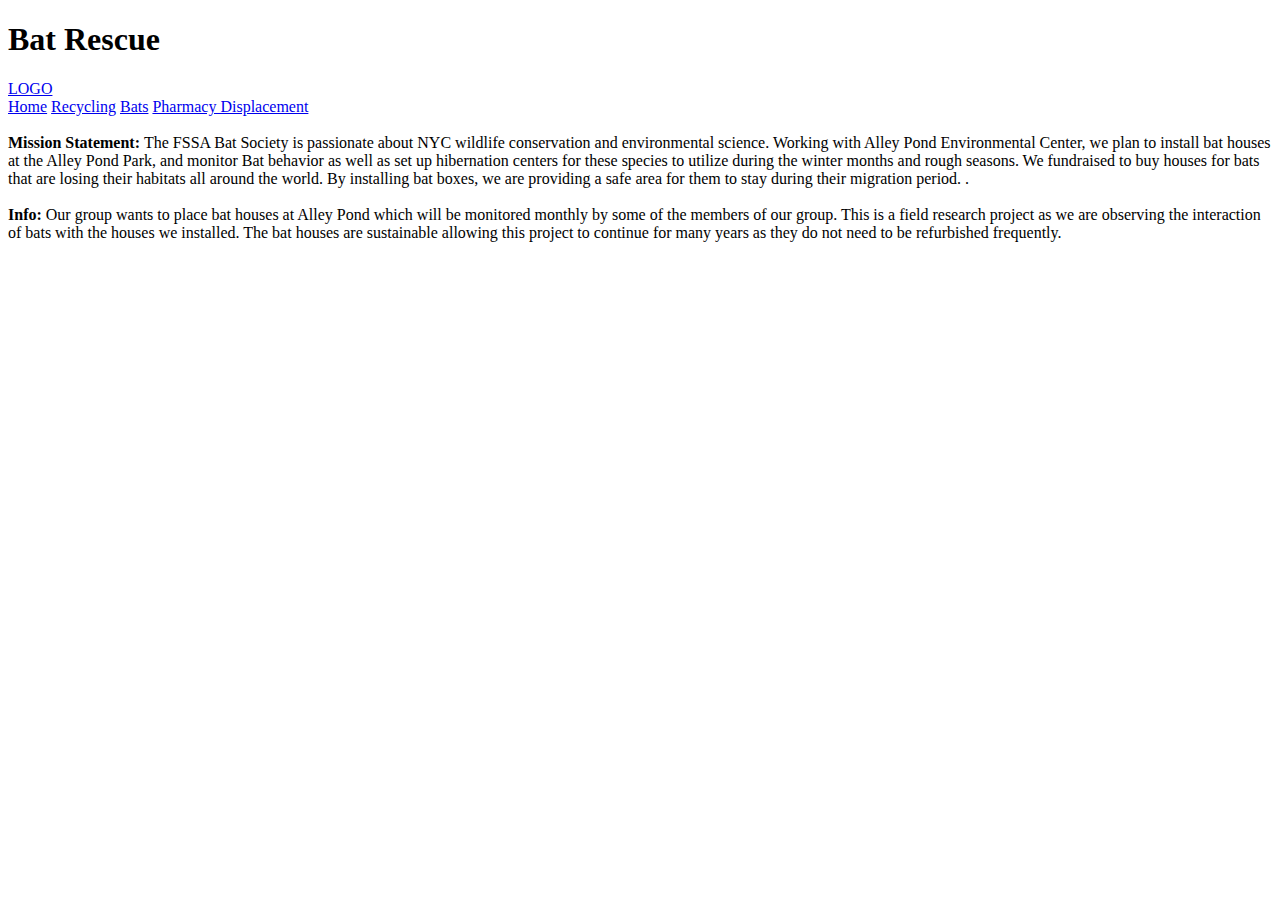
==== bat.html @ f9456643 "Add files via upload" ====
<!DOCTYPE html>
<html>
<head>
	<link rel = "stylesheet" href = "style.css"/>
	<h1>Bat Rescue</h1>
</head>
	
<body>
	<div class="header">
		<a href="#default" class="logo">LOGO</a>
		<div class="header-right">
		<a class="active" href="index.html">Home</a>
		<a href="recycle.html">Recycling</a>
		<a href="bat.html">Bats</a>
		<a href="pharmacy.html">Pharmacy Displacement</a>
		</div>
        </div>
			
		
	<br><p1> <b> Mission Statement: </b>The FSSA Bat Society is passionate about NYC wildlife conservation and environmental science. Working with Alley Pond Environmental Center, we plan to install bat houses at the Alley Pond Park, and monitor Bat behavior as well as set up hibernation centers for these species to utilize during the winter months and rough seasons. We fundraised to buy houses for bats that are losing their habitats all around the world. By installing bat boxes, we are providing a safe area for them to stay during their migration period. .</p1></br>

	<br><p2> <b> Info: </b> Our group wants to place bat houses at Alley Pond which will be monitored monthly by some of the members of our group. This is a field research project as we are observing the interaction of bats with the houses we installed. The bat houses are sustainable allowing this project to continue for many years as they do not need to be refurbished frequently. </p2></br>


</body>
</html>
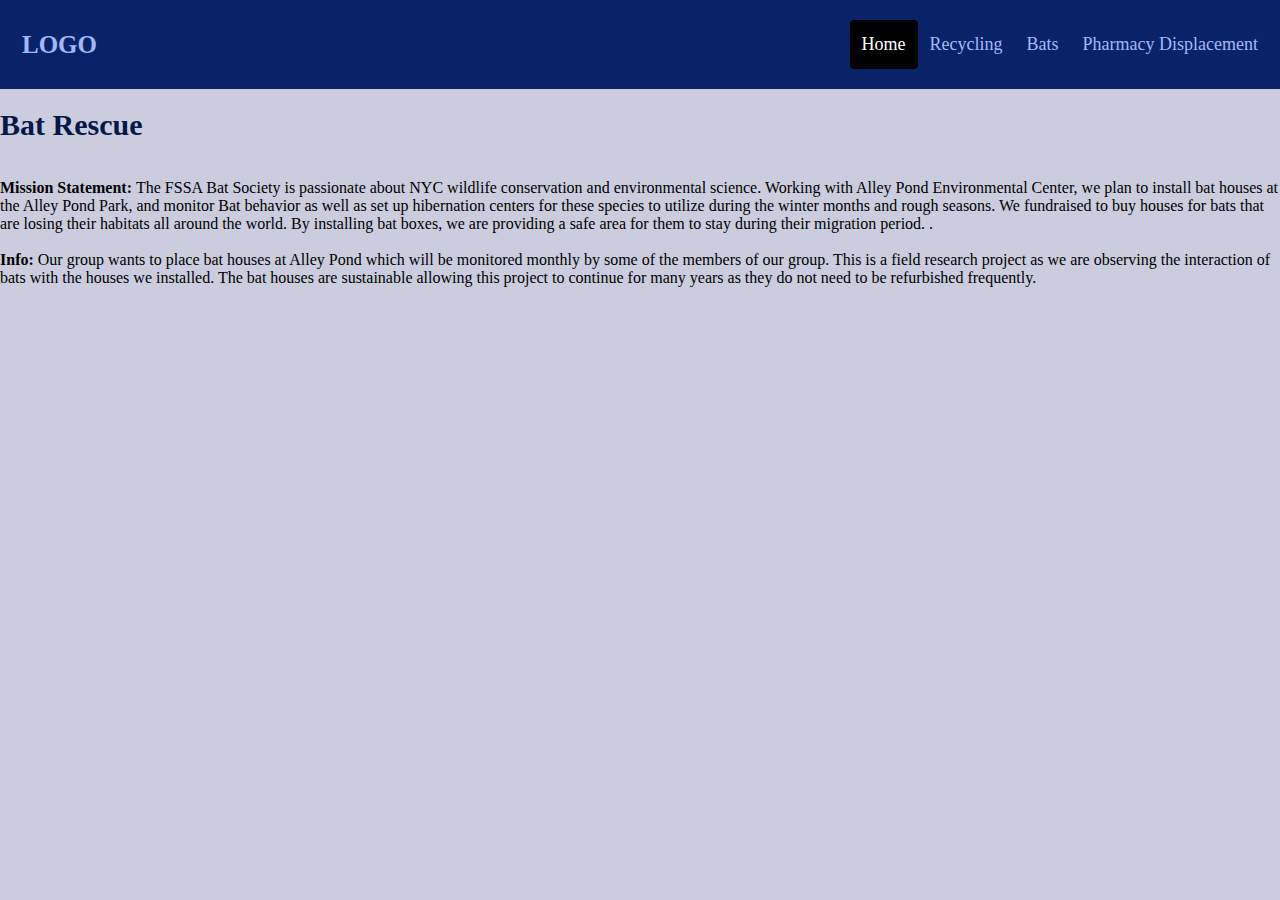
==== commit 092b8d44: "Update bat.html" ====
--- a/bat.html
+++ b/bat.html
@@ -2,7 +2,6 @@
 <html>
 <head>
 	<link rel = "stylesheet" href = "style.css"/>
-	<h1>Bat Rescue</h1>
 </head>
 	
 <body>
@@ -16,7 +15,7 @@
 		</div>
         </div>
 			
-		
+	<h1>Bat Rescue</h1>	
 	<br><p1> <b> Mission Statement: </b>The FSSA Bat Society is passionate about NYC wildlife conservation and environmental science. Working with Alley Pond Environmental Center, we plan to install bat houses at the Alley Pond Park, and monitor Bat behavior as well as set up hibernation centers for these species to utilize during the winter months and rough seasons. We fundraised to buy houses for bats that are losing their habitats all around the world. By installing bat boxes, we are providing a safe area for them to stay during their migration period. .</p1></br>
 
 	<br><p2> <b> Info: </b> Our group wants to place bat houses at Alley Pond which will be monitored monthly by some of the members of our group. This is a field research project as we are observing the interaction of bats with the houses we installed. The bat houses are sustainable allowing this project to continue for many years as they do not need to be refurbished frequently. </p2></br>
--- a/style.css
+++ b/style.css
@@ -0,0 +1,75 @@
+/* BASIC TEXT/BODY FORMATTING*/
+h1 { font-family: Didot, "Didot LT STD", "Hoefler Text", Garamond, "Times New Roman", serif; 
+    font-size: 30px; 
+    color: #081846;
+    font-style: normal; 
+    font-variant: normal; 
+    font-weight: bold; 
+    line-height: 32px;} 
+
+h2 { font-family: Didot, "Didot LT STD", "Hoefler Text", Garamond, "Times New Roman", serif; 
+    font-size: 18px; 
+    color: #133a5f;
+    font-style: normal; 
+    font-variant: normal; 
+    font-weight: normal; 
+    line-height: 26px;} 
+    
+body { 
+    margin: 0;
+    font-family: Didot, "Didot LT STD", "Hoefler Text", Garamond, "Times New Roman", serif;
+    font-size: 16 px;
+    background:#cbcddf;
+    }
+
+/* HEADER FORMATTING */
+.header {
+        overflow: hidden;
+        background-color: #0a2368;
+        padding: 20px 10px;
+        }
+.header a {
+        float: left;
+        color: #a2b9f7;
+        text-align: center;
+        padding: 12px;
+        text-decoration: none;
+        font-size: 18px; 
+        line-height: 25px;
+        border-radius: 4px;
+        } 
+
+.header a.logo {
+font-size: 25px;
+font-weight: bold;
+}
+
+.header a:hover {
+background-color: #ddd;
+color: black;
+}
+
+.header a.active {
+background-color: #000000;
+color: white;
+}
+
+.header-right {
+float: right;
+}
+
+@media screen and (max-width: 500px) {
+.header a {
+    float: none;
+    display: block;
+    text-align: left;
+}
+
+.header-right {
+    float: none;
+}
+}
+
+html {
+    scroll-behavior: smooth;
+  } 
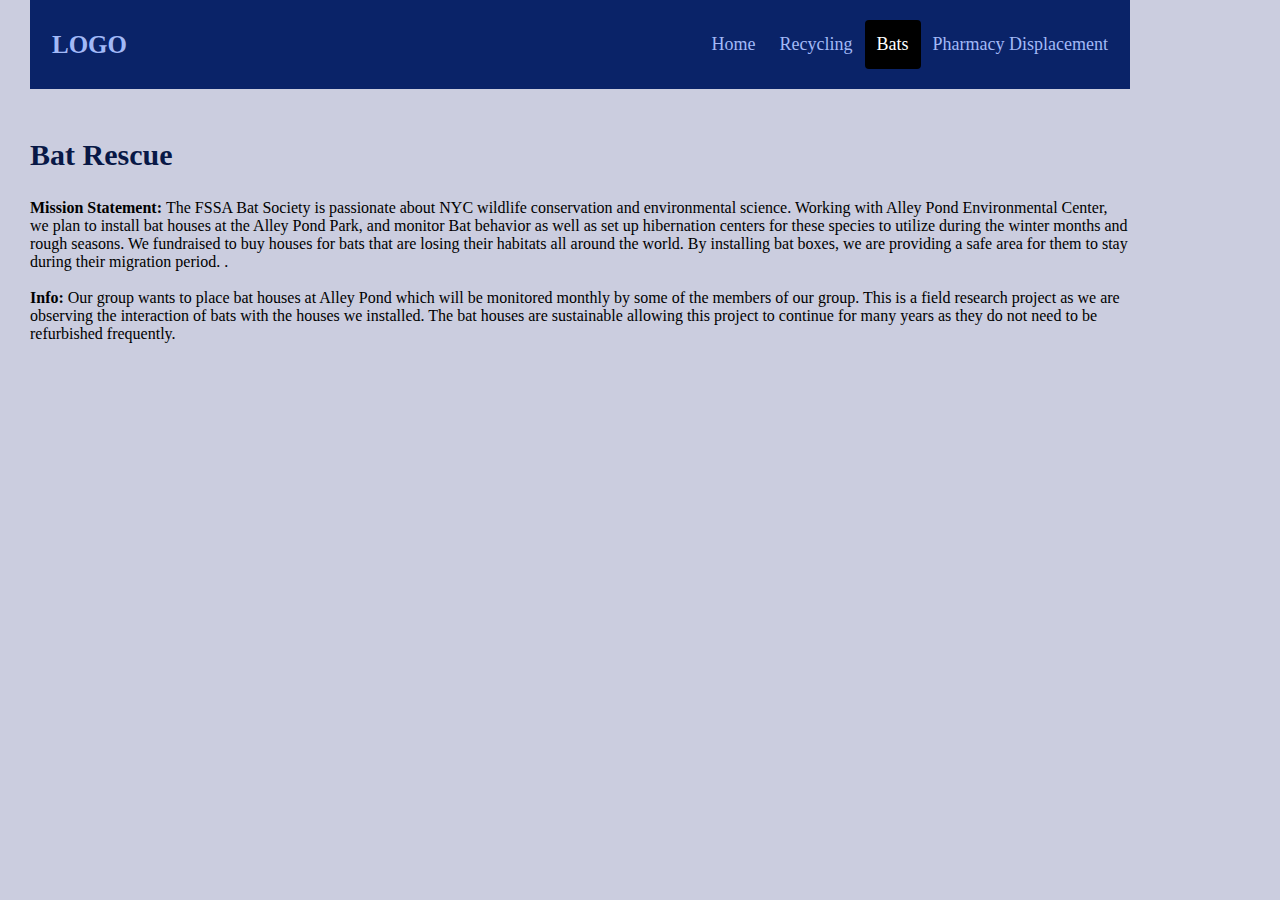
==== commit 308bf9dc: "Update bat.html" ====
--- a/bat.html
+++ b/bat.html
@@ -8,9 +8,9 @@
 	<div class="header">
 		<a href="#default" class="logo">LOGO</a>
 		<div class="header-right">
-		<a class="active" href="index.html">Home</a>
+		<a href="index.html">Home</a>
 		<a href="recycle.html">Recycling</a>
-		<a href="bat.html">Bats</a>
+		<a class = "active" href="bat.html">Bats</a>
 		<a href="pharmacy.html">Pharmacy Displacement</a>
 		</div>
         </div>
--- a/style.css
+++ b/style.css
@@ -1,11 +1,18 @@
 /* BASIC TEXT/BODY FORMATTING*/
+
+
 h1 { font-family: Didot, "Didot LT STD", "Hoefler Text", Garamond, "Times New Roman", serif; 
     font-size: 30px; 
     color: #081846;
     font-style: normal; 
     font-variant: normal; 
     font-weight: bold; 
-    line-height: 32px;} 
+    line-height: 32px;
+    
+    margin-top: 50px;
+    margin-bottom: 10px;
+    margin-right: 150px;
+    margin-left: 0px;} 
 
 h2 { font-family: Didot, "Didot LT STD", "Hoefler Text", Garamond, "Times New Roman", serif; 
     font-size: 18px; 
@@ -13,13 +20,19 @@
     font-style: normal; 
     font-variant: normal; 
     font-weight: normal; 
-    line-height: 26px;} 
+    line-height: 26px;}
     
+
 body { 
     margin: 0;
     font-family: Didot, "Didot LT STD", "Hoefler Text", Garamond, "Times New Roman", serif;
     font-size: 16 px;
     background:#cbcddf;
+    
+    margin-top: 0px;
+    margin-bottom: 100px;
+    margin-right: 150px;
+    margin-left: 30px;
     }
 
 /* HEADER FORMATTING */
@@ -72,4 +85,4 @@
 
 html {
     scroll-behavior: smooth;
-  } 
+  }
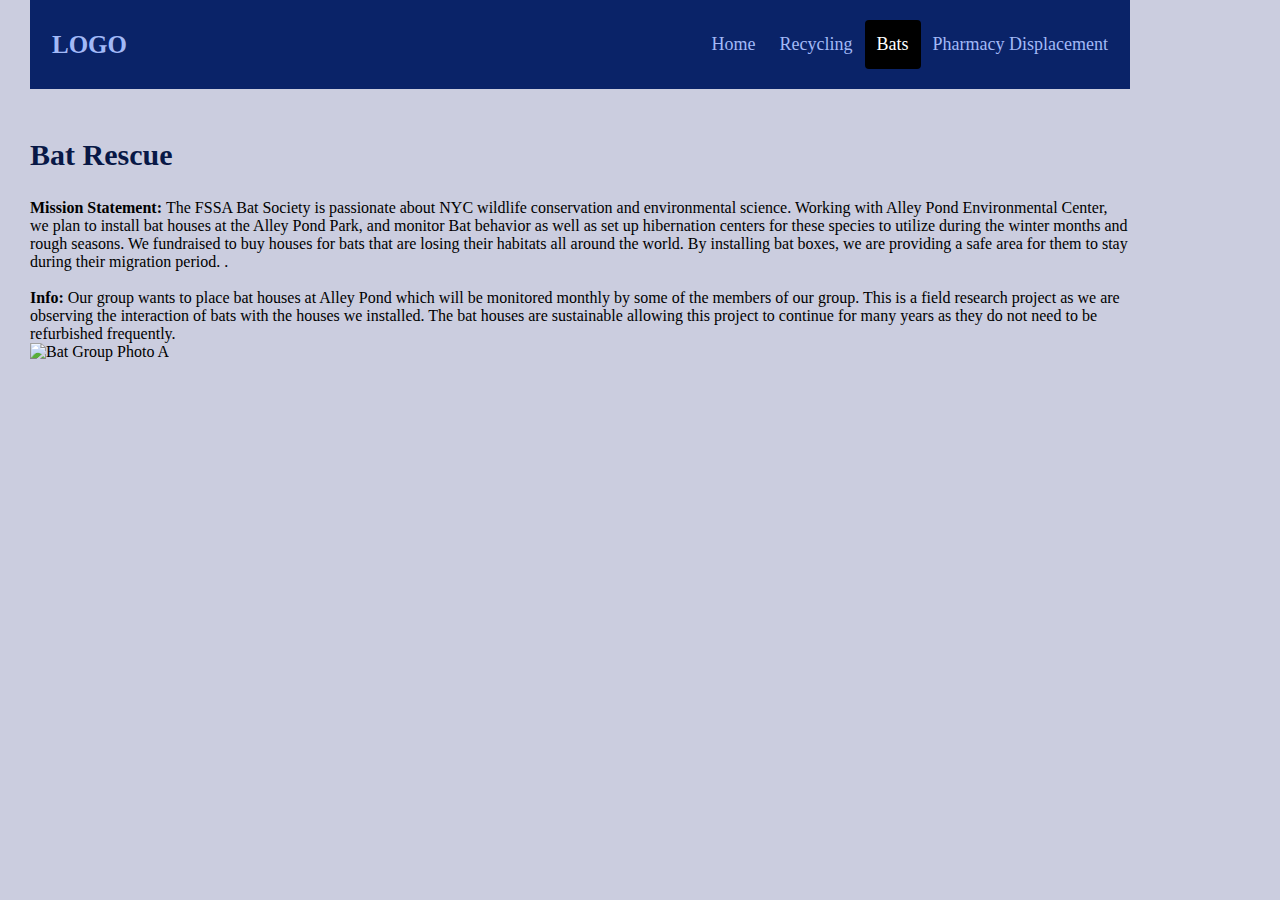
==== commit 24b13670: "Update bat.html" ====
--- a/bat.html
+++ b/bat.html
@@ -20,6 +20,8 @@
 
 	<br><p2> <b> Info: </b> Our group wants to place bat houses at Alley Pond which will be monitored monthly by some of the members of our group. This is a field research project as we are observing the interaction of bats with the houses we installed. The bat houses are sustainable allowing this project to continue for many years as they do not need to be refurbished frequently. </p2></br>
 
+	<img src="https://github.com/Sinatra-Science-Website/Science-Club-Website/blob/fd7a1e59ffa0a2c566b2f0ae81875f596be8e407/Bat%20Group%20Photo%20A" alt="Bat Group Photo A">
+
 
 </body>
 </html>
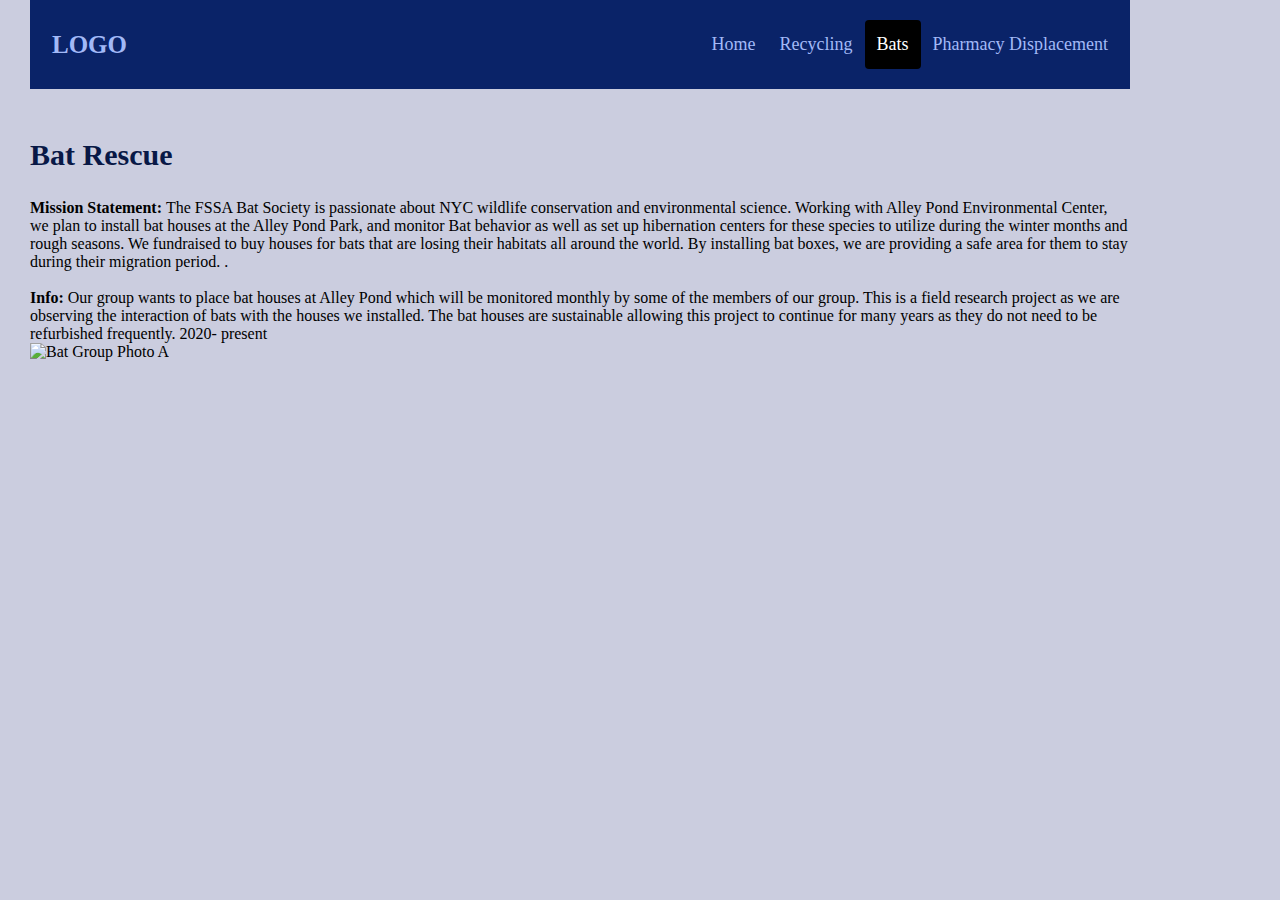
==== commit 1c216dfc: "Update bat.html" ====
--- a/bat.html
+++ b/bat.html
@@ -18,7 +18,7 @@
 	<h1>Bat Rescue</h1>	
 	<br><p1> <b> Mission Statement: </b>The FSSA Bat Society is passionate about NYC wildlife conservation and environmental science. Working with Alley Pond Environmental Center, we plan to install bat houses at the Alley Pond Park, and monitor Bat behavior as well as set up hibernation centers for these species to utilize during the winter months and rough seasons. We fundraised to buy houses for bats that are losing their habitats all around the world. By installing bat boxes, we are providing a safe area for them to stay during their migration period. .</p1></br>
 
-	<br><p2> <b> Info: </b> Our group wants to place bat houses at Alley Pond which will be monitored monthly by some of the members of our group. This is a field research project as we are observing the interaction of bats with the houses we installed. The bat houses are sustainable allowing this project to continue for many years as they do not need to be refurbished frequently. </p2></br>
+	<br><p2> <b> Info: </b> Our group wants to place bat houses at Alley Pond which will be monitored monthly by some of the members of our group. This is a field research project as we are observing the interaction of bats with the houses we installed. The bat houses are sustainable allowing this project to continue for many years as they do not need to be refurbished frequently. 2020- present </p2></br>
 
 	<img src="https://github.com/Sinatra-Science-Website/Science-Club-Website/blob/fd7a1e59ffa0a2c566b2f0ae81875f596be8e407/Bat%20Group%20Photo%20A" alt="Bat Group Photo A">
 
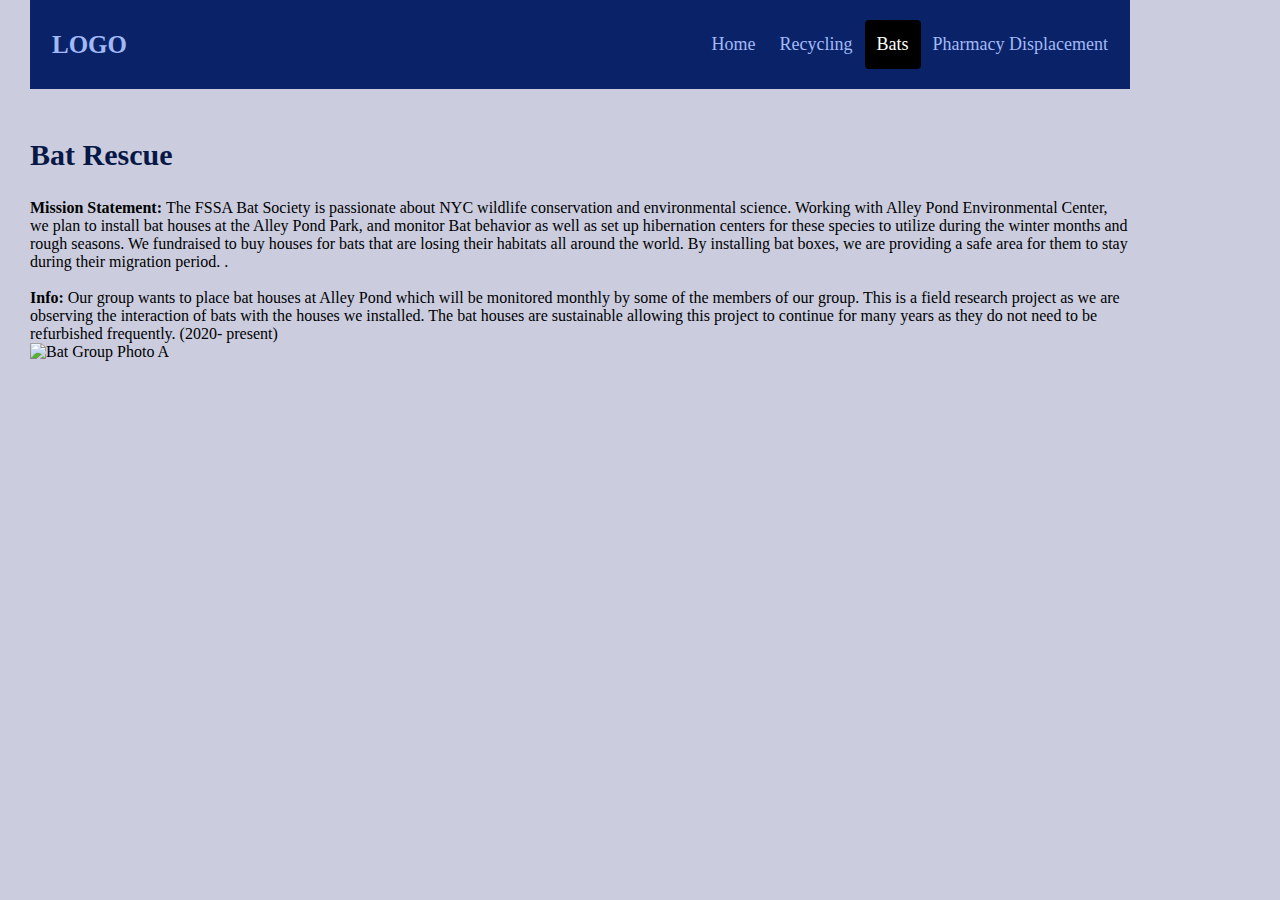
==== commit 3f2c2e68: "Update bat.html" ====
--- a/bat.html
+++ b/bat.html
@@ -18,7 +18,7 @@
 	<h1>Bat Rescue</h1>	
 	<br><p1> <b> Mission Statement: </b>The FSSA Bat Society is passionate about NYC wildlife conservation and environmental science. Working with Alley Pond Environmental Center, we plan to install bat houses at the Alley Pond Park, and monitor Bat behavior as well as set up hibernation centers for these species to utilize during the winter months and rough seasons. We fundraised to buy houses for bats that are losing their habitats all around the world. By installing bat boxes, we are providing a safe area for them to stay during their migration period. .</p1></br>
 
-	<br><p2> <b> Info: </b> Our group wants to place bat houses at Alley Pond which will be monitored monthly by some of the members of our group. This is a field research project as we are observing the interaction of bats with the houses we installed. The bat houses are sustainable allowing this project to continue for many years as they do not need to be refurbished frequently. 2020- present </p2></br>
+	<br><p2> <b> Info: </b> Our group wants to place bat houses at Alley Pond which will be monitored monthly by some of the members of our group. This is a field research project as we are observing the interaction of bats with the houses we installed. The bat houses are sustainable allowing this project to continue for many years as they do not need to be refurbished frequently. (2020- present) </p2></br>
 
 	<img src="https://github.com/Sinatra-Science-Website/Science-Club-Website/blob/fd7a1e59ffa0a2c566b2f0ae81875f596be8e407/Bat%20Group%20Photo%20A" alt="Bat Group Photo A">
 
